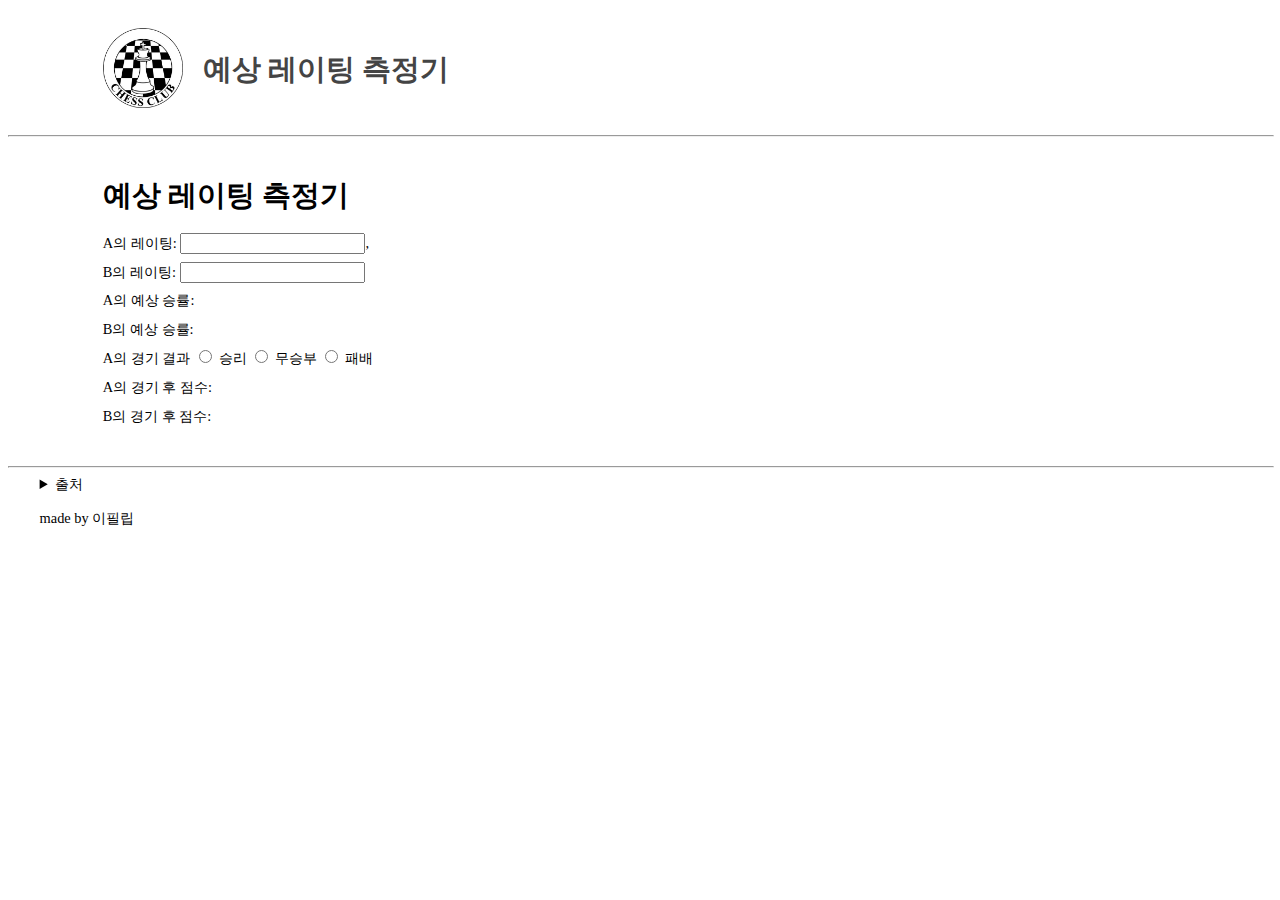
==== html/percentage.html @ d65d02dc "v1.2.0" ====
<!DOCTYPE html>
<html lang="ko">
<head>
    <title>예상 레이팅 측정기</title>
    <link rel="icon" href="../image/dcc_icon.png">
    <meta charset="utf-8">
    <meta name="viewport" content="width=device-width, initial-scale=1.0">

    <link href="../css/dcc.css" rel="stylesheet" type="text/css">
    <style type="text/css"></style>
</head>

<body>
    <script src="../js/dcc.js"></script>

    <header>
        <div class="inner">
            <a href="..//index.html">
                <img src="../image/dcc_icon.png" width="80" height="80">
                <h1>예상 레이팅 측정기</h1>
            </a>
        </div>
    </header>
<hr>
<br>
    <section>
        <div style="line-height: 200%">
        <h1>예상 레이팅 측정기</h1>
            A의 레이팅: <input id='a' onkeyup='win()'>,
            <br>B의 레이팅: <input id='b' onkeyup='win()'>
            <br>A의 예상 승률: <span id='result1'></span>
            <br>B의 예상 승률: <span id='result2'></span>
            <br>A의 경기 결과
            <label>
                <input type="radio" name="options" value=1 onclick="win()"> 승리
            </label>
            <label>
                <input type="radio" name="options" value=0.5 onclick="win()"> 무승부
            </label>
            <label>
                <input type="radio" name="options" value=0 onclick="win()"> 패배
            </label>
            <br>A의 경기 후 점수: <span id='result3'></span>
            <br>B의 경기 후 점수: <span id='result4'></span>
            <br><br>
        </div>
    </section>
<hr>
    <footer>
    <details>
        <summary>출처</summary>
        <div class="green">
            <a href="https://www.medford.k12.or.us/cms/lib/OR01915738/Centricity/Domain/2128/chessclub.png">대명중 체스 협회 아이콘</a><br>
        </div>
    </details>
    <p>
        made by 이필립
    </p>
    </footer>
</body>
</html>
---- css/dcc.css ----
a {
	text-decoration: none;
}
a:hover {
	text-decoration: underline;
}

body {
    word-break:keep-all;
    font-size: 0.9rem;
}

section {
    width: 85%;
	margin: 0 auto;
}

footer {
    width: 95%;
	margin: 0 auto;
}

summary {
    cursor: pointer;
}


header {
	width: 85%;
    margin: 0 auto;
	}
header .inner {
	height: 120px;
	margin: 0 auto;
	position: relative;
}
header .inner h1 {
	position: absolute;
    left: 100px;
    top: 22.5px;
    font: bold 24px/1;
	color: #444;
}
header .inner img {
    position: absolute;
    top: 20px;
    
}
header .inner .util {
	position: absolute;
	top: 20px;
	right: 30px;
}
header .inner .util li {
	float: left;
}
header .inner ul {
    list-style: none;
}
header .inner #gnb {
	position: absolute;
	bottom: 0px;
	right: 0px;
}
header .inner #gnb li {
	float: left;
}

@media (max-width: 1023px) {
    .hidden-element {
      display: none;
    }
  }
header .inner button {
    border: 0px;
    background-color: rgba(0,0,0,0);
    color: #444;
}
header .inner .util li a button {
	display: block;
	font: 12px/1;
	color: #999;
}
header .inner #gnb li button, header .inner #gnb li a {
	display: block; /* 인라인 요소는 block을 설정해 크기 조절 가능 */
	font: 15px/1;
	color: #555;
	padding: 15px 30px; /* 크기 */
	transition: all 0.5s;
}
header .inner #gnb li button:hover, header .inner #gnb li a:hover {
	background: #555;
	color: #fff;
}


header .inner .util {
	position: absolute;
	top: 20px;
	right: 30px;
}
header .inner .util li {
	float: left;
}
header .inner .util li a {
	display: block;
	font: 12px/1;
	color: #999;
	padding: 0px 10px;
}

/*
section a {
    color: #000;
}

footer a {
	color: #000;
}
*/

footer .inner a, section .inner a {
	display: block; /* 인라인 요소는 block을 설정해 크기 조절 가능 */
	font: 15px/1;
	color: #555;
	padding: 15px 30px; /* 크기 */
	transition: all 0.5s;
}
footer .inner a:hover, section .inner a:hover, section .inner button:hover {
	background: #555;
	color: #fff;
}
section .inner button {
    border: 0px;
    background-color: rgba(0,0,0,0);
    color: #444;
    padding: 15px 30px;
}
/*
.novel p{
    font-size: 115%;
	white-space: pre-wrap;

    line-height: 2;
}
*/
.green a {
	color: #377E22
}
hr {
	width: 100%;
}


/**/
@media (prefers-color-scheme: dark) {
	body, header .inner h1, section a, footer a  {
	  background: #000;
	  color: #fff;
	}
	footer .inner a, section .inner a, header .inner #gnb li button, header .inner #gnb li a, section .inner button {
		color: #eee;
	}
  }
section li {
    line-height: 150%;
    }
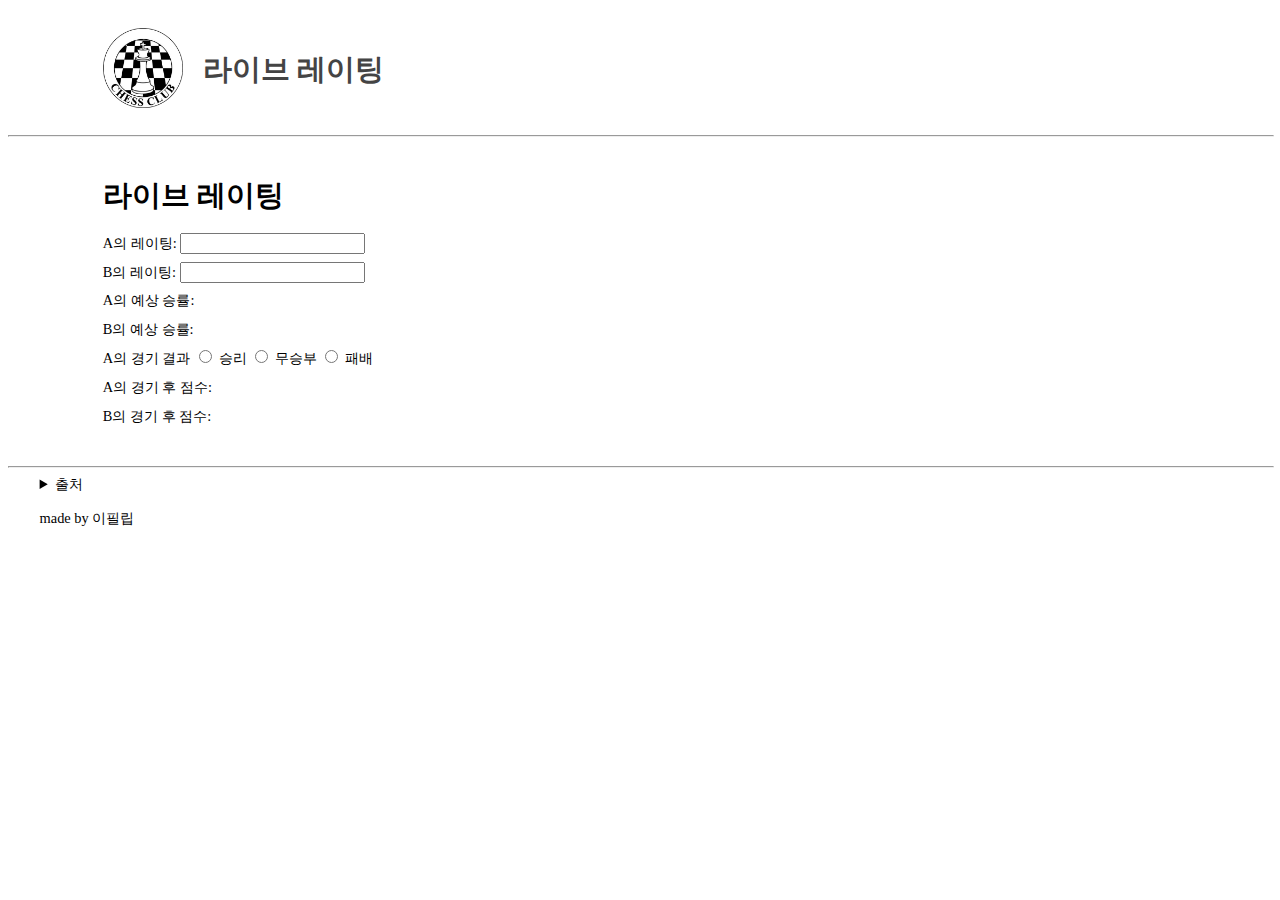
==== commit edfa568c: "v1.2.1" ====
--- a/html/percentage.html
+++ b/html/percentage.html
@@ -1,7 +1,7 @@
 <!DOCTYPE html>
 <html lang="ko">
 <head>
-    <title>예상 레이팅 측정기</title>
+    <title>라이브 레이팅</title>
     <link rel="icon" href="../image/dcc_icon.png">
     <meta charset="utf-8">
     <meta name="viewport" content="width=device-width, initial-scale=1.0">
@@ -17,7 +17,7 @@
         <div class="inner">
             <a href="..//index.html">
                 <img src="../image/dcc_icon.png" width="80" height="80">
-                <h1>예상 레이팅 측정기</h1>
+                <h1>라이브 레이팅</h1>
             </a>
         </div>
     </header>
@@ -25,8 +25,8 @@
 <br>
     <section>
         <div style="line-height: 200%">
-        <h1>예상 레이팅 측정기</h1>
-            A의 레이팅: <input id='a' onkeyup='win()'>,
+        <h1>라이브 레이팅</h1>
+            A의 레이팅: <input id='a' onkeyup='win()'>
             <br>B의 레이팅: <input id='b' onkeyup='win()'>
             <br>A의 예상 승률: <span id='result1'></span>
             <br>B의 예상 승률: <span id='result2'></span>
